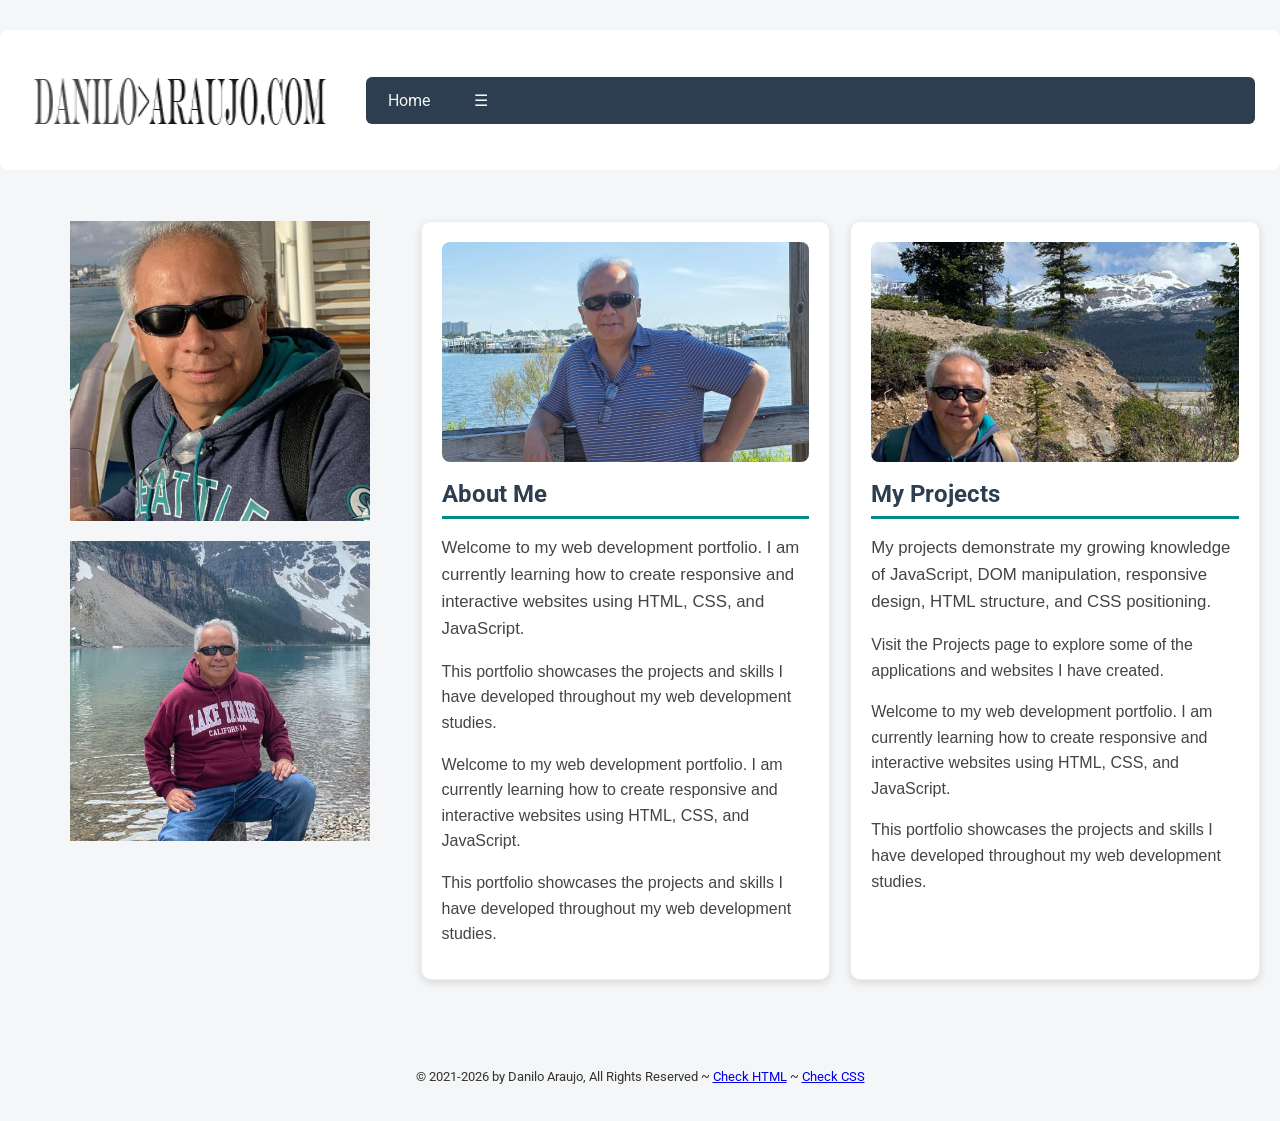
==== index.html @ 1af1b925 "commit" ====
<!DOCTYPE html>
<html lang="en">
 <head>
     <title>Web Development Portfolio</title>
  <meta charset="utf-8">  
  <meta name="viewport" content="width=device-width, initial-scale=1.0">
  <link rel="preconnect" href="https://fonts.googleapis.com">
   <link rel="preconnect" href="https://fonts.gstatic.com" crossorigin>
    <link href="https://fonts.googleapis.com/css2?family=Roboto:ital,wght@0,100..900;1,100..900&display=swap" rel="stylesheet">
  <link rel="stylesheet" href="https://cdnjs.cloudflare.com/ajax/libs/font-awesome/4.7.0/css/font-awesome.min.css">
  <link rel="stylesheet" href="css/main.css">
  <link rel="stylesheet" href="css/nav.css">
  <link rel="stylesheet" href="css/forms.css">
  </head>
 <body>

<header>
    <div class="header-block">

       <h1 class="page-header">
    <a href="index.html">
        <img src="images/logo1.png" alt="Danilo Araujo">
    </a>
</h1>
        <nav class="topnav" id="myTopnav">
            <a href="index.html">Home</a>
            <a href="projects.html">My Projects</a>
            <a href="resume.html">Resume</a>           
             <a href="javascript:void(0);" class="icon" onclick="myFunction()">&#9776;</a>
        </nav>
    </div>
</header>
  <div class="intro-layout">
     <!-- MAIN PICTURE --> 
      <div class="picture-column">

    <div class="main-picture">
        <img src="images/photo.png"
             alt="Portfolio profile image">
    </div>
    <div class="main-picture">
        <img src="images/photo1.png"
             alt="Web development portfolio image"></div>
       </div>
          <!-- CONTENT AREA --> 
           <div class="content-area">
             <!-- BOX CARD 1 --> 
              <div class="box-card">
               <img src="images/photo2.png" alt="My web developments projects">     
                 <h2>About Me</h2>
      <p> Welcome to my web development portfolio. I am currently learning how to create responsive and interactive
         websites using HTML, CSS, and JavaScript. </p> 
         <p> This portfolio showcases the projects and skills I have developed
           throughout my web development studies. </p> 
           <p> Welcome to my web development portfolio. I am currently learning how to create responsive and interactive
         websites using HTML, CSS, and JavaScript. </p> 
         <p> This portfolio showcases the projects and skills I have developed
           throughout my web development studies. </p> 
          </div> <!-- BOX CARD 2 --> 
          <div class="box-card">
            <img src="images/photo3.png" alt="Web development project">     
             <h2>My Projects</h2>
              <p> My projects demonstrate my growing knowledge of JavaScript, DOM manipulation, responsive design, HTML structure,
                 and CSS positioning. </p> <p> Visit the Projects page to explore some of the applications and websites I have created. </p>
                 <p> Welcome to my web development portfolio. I am currently learning how to create responsive and interactive
         websites using HTML, CSS, and JavaScript. </p> 
         <p> This portfolio showcases the projects and skills I have developed
           throughout my web development studies. </p> 
 </div> 
 </div>   
</div>          
    <!--</section>  -->        
    <footer>
      <p><small>&copy; 2021-<span id="this-year"></span> by 
          Danilo Araujo, All Rights Reserved ~ 
          <a id="html-checker" href="#" target="_blank">Check HTML</a> ~ 
          <a id="css-checker" href="#" target="_blank">Check CSS</a></small>
     </p>
    </footer>  
  <script src="js/main.js"></script>   
 </body>
</html>
---- css/main.css ----
/* =========================================
   RESPONSIVE PORTFOLIO LANDING PAGE
   ========================================= */
   html,
body {

    min-height: 100%;
}
 
body{
    margin: 0;
    min-height: 100vh;

    display: flex;
    flex-direction: column;

    font-family: "Roboto", Arial, sans-serif;
    background-color: #f4f6f7;
    color: #333;

}

/* =========================================
PAGE HEADER
========================================= */
.header-block {
     max-width: 1400px;
     margin: 30px auto .5px;
      padding: 20px 25px;
       display: flex; 
       align-items: center;
        justify-content: space-between; 
        background-color: white; 
        gap: 25px;
        border-radius: 8px; }
         /* LOGO */
          .page-header { 
            margin:0px;            
           padding:0px;
             display: flex; 
             align-items: center;
             }
              .page-header img {
    width: 350px;
    height: 100px;
    display: block;
    border-radius: 6px;
}
/*.page-header {
    max-width: 1200px;
    margin: 30px auto;
    padding: 0 10px;

    color: #2c3e50;
    text-align: left;
}

/* Global box sizing 

*{
    box-sizing: border-box;
}*/

/* =========================================
   INTRO / MAIN LANDING PAGE
   ========================================= */

.intro-layout {
    display: grid;

    grid-template-columns: 400px 1fr;

    gap: .5px;

    max-width: 1400px;

    margin: 30px auto;

    padding: 20px;

    align-items: start;
}

.picture-column {
    width: 300px;
    margin: 0 auto;
   
}


/* =========================================
   MAIN PICTURE
   ========================================= */


.main-picture {
   
    margin-bottom:20px;
}

.main-picture img {
    width: 100%;
    height: 300px;
    object-fit: cover;
    display: block;
}


/* =========================================
   RIGHT CONTENT AREA
   ========================================= */

.content-area {
    display: grid;
    grid-template-columns: 1fr 1fr; 
    gap: 20px;
    height: auto;
     align-items: stretch;
}
/* =========================================
   STEP 12 - PROJECT CARD POLISH
   ========================================= */

.content-area .box-card {
    padding: 20px;
    background-color: #ffffff;
    border-radius: 10px;
    box-shadow: 0 3px 8px rgba(0, 0, 0, 0.12);
}

.content-area .box-card img {
    width: 100%;
    height: 220px;
    object-fit: cover;
    border-radius: 8px;
    display: block;
    margin-bottom: 18px;
    transition: transform 0.3s ease;
}
.content-area .box-card h2 {
    margin-top: 0;
    margin-bottom: 15px;
    padding-bottom: 8px;
    color: #2c3e50;
       border-bottom: 3px solid darkcyan;
}

.content-area .box-card p {
    line-height: 1.6;
    margin-bottom: 12px;
    color: #444;
}
.content-area .box-card img:hover {
    transform: scale(1.03);
}
.content-area .box-card p:first-of-type {
    font-size: 1.05rem;
    font-weight: 500;
}


/* =========================================
   BOX CARDS
   ========================================= */

.box-card {
    background-color: #ffffff;

    padding: 25px;

    border: 1px solid #eeeeee;

    border-radius: 10px;

    box-shadow: 0 4px 8px rgba(0, 0, 0, 0.1);

    transition: transform 0.3s ease,
                box-shadow 0.3s ease;
}


.box-card:hover {
    transform: translateY(-5px);

    box-shadow: 0 8px 16px rgba(0, 0, 0, 0.2);
}


.box-card h2 {
    margin-top: 0;
    margin-bottom: 15px;

    color: #2c3e50;

    border-bottom: 2px solid #ddd;

    padding-bottom: 10px;
}

.box-card p {
    font-family: Arial, sans-serif;

    font-size: 1rem;

    line-height: 1.7;

    color: #555;

    margin-bottom: 15px;
}
/* =========================================
IMAGES INSIDE BOX CARDS
========================================= */

.box-card img {
    width: 100%;
    height: 160px;
    display: block;

    object-fit: cover;

    border-radius: 8px;

    margin-bottom: 20px;
}

/* =========================================
   ASIDE
   ========================================= */

.content-area aside {
    width: 100%;

    grid-column: 1 / -1;

    height: auto;
    align-self: stretch;
    margin: 0;

    padding: 15px 25px;

    background-color: #e8f5e9;

    border-left: 5px solid darkcyan;

    border-radius: 10px;

    box-shadow: 0 3px 6px rgba(0, 0, 0, 0.1);
}


.content-area aside h3 {
    margin-top: 0;
    margin-bottom: 10px;
    color: #2c3e50;
    font-size: 1.4rem;
}

.content-area aside p {
    margin: 0 0 10px;
    line-height: 1.7;
    
}
.content-area aside strong {
    color: darkcyan;
}
/* =========================================
   STEP 17 - EQUAL CARD HEIGHTS
   ========================================= */

.content-area .box-card {
    height: 100%;
    box-sizing: border-box;
      transition: transform 0.3s ease, box-shadow 0.3s ease;
}
.aside-intro {
   display:block;
}

.aside-title {
    grid-column: 1;
}

.aside-description {
    grid-column: 2;
}
.content-area .box-card:hover {
    transform: translateY(-5px);
    box-shadow: 0 8px 16px rgba(0, 0, 0, 0.18);
}
/* =========================================
   STEP 16 - ASIDE POLISH
   ========================================= */

.content-area aside .aside-title {
    padding-bottom: 8px;
    margin-bottom: 12px;
    border-bottom: 2px solid darkcyan;
}

.content-area aside .aside-description {
    max-width: 900px;
}

.content-area aside .aside-description p:last-child {
    margin-bottom: 0;
}

/* =========================================
ASIDE SKILLS
========================================= */
.skills {
   
    width: 100%;
    box-sizing: border-box;

    margin-top: 20px;
    padding: 20px;

    background-color: #e8f5e9;

    border-left: 5px solid darkcyan;
    border-radius: 10px;

    box-shadow: 0 3px 6px rgba(0, 0, 0, 0.1);
}

.skill {
    
  display: block;
    margin-bottom: 15px;
}

.skill span {
    display: block;
    margin-bottom: 6px;
    font-weight: bold;
    color: #2c3e50;
}

.skill-bar {
    width: 100%;
    height: 10px;
    background-color: #ddd;
    border-radius: 10px;
    overflow: hidden;
}

.skill-level {
    height: 100%;
    border-radius: 10px;
    background-color: darkcyan;
}

.html-level {
    width: 85%;
}

.css-level {
    width: 75%;
}

.js-level {
    width: 65%;
}

.aside-message {
    margin-top: 20px;
       grid-column: 1 / -1;
    padding-top: 15px;
    border-top: 1px solid #ddd;
}
/* FOOTER */
footer {
    margin-top: auto;
    padding: 20px;
    text-align: center;
}

/* =========================================
MEDIUM SCREEN
========================================= */

@media all and (min-width: 781px) and (max-width: 1200px) {

    .intro-layout {
        grid-template-columns: 300px 1fr;
        gap: 20px;
        padding: 15px;
    }

    .main-picture {
        width: 300px;
    }

    .main-picture img {
        width: 100%;
        height: 290px;
        display: block;
        margin:0 ;
    object-fit: cover;

    border: 5px solid white;
    outline: 2px solid darkcyan;
    border-radius: 10px;

    box-shadow: 0 4px 10px rgba(0, 0, 0, 0.2);
    }

    .content-area {
        grid-template-columns: 1fr;
    }

.content-area aside {
    width: 100%;
    grid-column: 1 / -1;

    height: auto;
    align-self: stretch;
    margin: 0;
    padding: 15px 25px;

    display: block;

    background-color: #e8f5e9;

    border-left: 5px solid darkcyan;
    border-radius: 10px;

    box-shadow: 0 3px 6px rgba(0, 0, 0, 0.1);
}

    .box-card {
        padding: 20px;
    }

}


/* =========================================
   TABLET
   ========================================= */

@media all and (min-width: 501px) and (max-width: 780px) {


    .intro-layout {
        grid-template-columns: 1fr;
        gap: 20px;
        padding: 15px;
    }

    .picture-column {
        width: 100%;
        display: grid;
        grid-template-columns: 1fr 1fr;
        gap: 20px;
    }

    .main-picture {
        width: 100%;
    }

    .main-picture img {
        width: 100%;
        height: 300px;
        object-fit: cover;
    }

    .content-area {
        grid-template-columns: 1fr 1fr;
        width: 100%;
        height: auto;
    }

    .box-card {
        padding: 20px;
    }

    .content-area aside {
        grid-column: 1 / -1;
        width: 100%;
    }

}
/* =========================================
   PHONE
   ========================================= */

@media all and (max-width: 500px) {

    body {
        font-size: 16px;
    }

    .intro-layout {
        grid-template-columns: 1fr;
        width: 100%;
        margin: 15px auto;
        padding: 10px;
        gap: 20px;
    }

    .picture-column {
        width: 100%;
        display: flex;
        flex-direction: column;
        gap: 20px;
    }

    .main-picture {
        width: 100%;
    }

    .main-picture img {
        width: 100%;
        max-width: none;
        height: 220px;
        margin: 0;
        object-fit: cover;
    }

    .content-area {
        grid-template-columns: 1fr;
        width: 100%;
        height: auto;
        gap: 20px;
    }

    .box-card {
        width: 100%;
        padding: 15px;
    }

    .box-card img {
        height: 180px;
    }

    .content-area aside {
        width: 100%;
        grid-column: 1;
        padding: 15px;
    }
    .content-area aside > p {
    grid-column: 2;
    margin-top: 0;
}

    .box-card h2 {
        font-size: 1.3rem;
    }

    .box-card p {
        font-size: 0.95rem;
        line-height: 1.6;
    }

    .content-area aside h3 {
        font-size: 1.2rem;
           grid-column: 1;
    grid-row: 1;
    }
}


/* =========================================
RESPONSIVE SPACING
========================================= */

@media all and (max-width: 780px) {

    .intro-layout {
        margin: 20px auto;
    }

    .box-card {
        margin-bottom: 5px;
    }

    .content-area aside {
        margin-top: 0;
    }

}
/* =========================================
STEP 4E — RESPONSIVE POLISH
========================================= */

html {
    overflow-x: hidden;
}

img {
    max-width: 100%;
    height: auto;
}

.box-card,
.content-area aside {
    overflow-wrap: break-word;
}

@media all and (max-width: 500px) {

    body {
        font-size: 16px;
    }

    .intro-layout {
        width: 100%;
        margin: 15px auto;
        padding: 10px;
    }

    .main-picture img {
        width: 100%;
        max-width: 300px;
        height: auto;
    }

    .box-card {
        padding: 15px;
    }

    .box-card h2 {
        font-size: 1.3rem;
    }

    .box-card p {
        font-size: 0.95rem;
        line-height: 1.6;
    }

    .content-area aside {
        padding: 15px;
    }

    .content-area aside h3 {
        font-size: 1.2rem;
    }

}


/* =========================================
   PROJECTS PAGE INTRO
========================================= */

.subheader {
    color: #2c3e50;
    text-align: center;
    font-size: 2rem;
    margin: 20px 0 10px;
}

.subtitle {
    color: #555;
    text-align: center;
    font-size: 1rem;
    margin: 0 auto 30px;
    max-width: 700px;
}
/* start project container rules */

.projects-container {
  max-width: 900px; /* Keeps things readable on desktop */
  margin: 0 auto;
  padding: 20px;
}

/* The Main Project Card Wrapper */
.project-card {
  display: flex;
  flex-direction: row; /* Default layout: Image left, text right */
  align-items: center;
  gap: 30px;
  background: #ffffff;
  border: 1px solid #e2e8f0;
  border-radius: 12px; /* Smooth rounded corners */
  padding: 24px;
  margin-bottom: 30px;
  box-shadow: 0 4px 6px -1px rgba(0, 0, 0, 0.05);
  transition: transform 0.2s ease;
}

.project-card:hover {
  transform: translateY(-2px); /* Subtle interaction cue */
}

/* The Magic Mirror: Automatically alternate left/right layout */
.project-card:nth-child(even) {
  flex-direction: row-reverse; /* Flips the order for every second card */
}

/* Image Control Group */
.project-image {
  flex-shrink: 0; /* Prevents text from squeezing the image container */
}

.project-image img {
  width: 220px;
  height: 180px;
  object-fit: cover; /* Forces screenshots to crop nicely instead of squishing */
  border-radius: 8px;
  border: 1px solid #cbd5e1;
  box-shadow: 0 3px 8px rgba(0, 0, 0, 0.12);
}

/* Content & CTA Link Elements */
.project-content {
  flex-grow: 1;
  min-width: 0;
}

.project-content h2 {
  margin-top: 0;
  color: #1e293b;
}

.project-links {
  margin-top: 20px;
  display: flex;
  gap: 12px;
}

/* Flexible, clean Button styles */
.btn {
  display: inline-block;
  text-decoration: none;
  padding: 8px 16px;
  border-radius: 6px;
  font-size: 0.9rem;
  font-weight: 500;
  transition: background-color 0.2s;
}

.demo-btn {
  background-color: rgb(189, 127, 5);
  color: #ffffff;
}

.demo-btn:hover {
  background-color: rgb(95, 95, 95);
}

.repo-btn {
  background-color: #f1f5f9;
  color: #334155;
  border: 1px solid #cbd5e1;
}

.repo-btn:hover {
  background-color: rgb(95, 95, 95);
}

/* Responsive Overrides: If screen is small, stack everything vertically */
@media (max-width: 650px) {
  .project-card,
  .project-card:nth-child(even) {
    flex-direction: column;
    text-align: center;
  }

  .project-links {
    justify-content: center;
  }
}
/* end project container rules */
/* =========================================
   RESUME PAGE
========================================= */

.resume-page {
    max-width: 1000px;
    margin: 40px auto;
    padding: 0 25px;
}

.resume-header {
    padding: 30px;
    margin-bottom: 25px;
    text-align: center;
    background-color: #ecf0f1;
    border: 1px solid #bdc3c7;
    border-radius: 8px;
}

.resume-header h2 {
    margin: 0 0 10px;
    font-size: 2.2rem;
    color: #2c3e50;
}

.resume-header p {
    margin: 0;
    font-size: 1.1rem;
    color: #555;
}

.resume-section {
    margin-bottom: 25px;
    padding: 25px 30px;
    background-color: #ffffff;
    border: 1px solid #d5d8dc;
    border-radius: 8px;
    box-shadow: 0 2px 6px rgba(0, 0, 0, 0.08);
}

.resume-section h3 {
    margin-top: 0;
    margin-bottom: 15px;
    padding-bottom: 8px;
    font-size: 1.4rem;
    color: #2c3e50;
    border-bottom: 2px solid #2c3e50;
     letter-spacing: 0.5px;
}

.resume-section h4 {
    margin-bottom: 8px;
    color: #34495e;
}

.resume-section p {
    line-height: 1.7;
    color: #444;
}

.skills-list {
    display: grid;
    grid-template-columns: repeat(3, 1fr);
    gap: 12px;
    padding: 0;
    margin: 0;
    list-style: none;
}

.skills-list li {
    padding: 12px;
    text-align: center;
    background-color: #f4f6f7;
    border: 1px solid #d5d8dc;
    border-radius: 5px;
    font-weight: 500;
    color: #2c3e50;
    transition: transform 0.2s ease, box-shadow 0.2s ease;
}

.resume-project {
    margin-bottom: 18px;
    padding: 20px 25px;
    background-color: #f8f9f9;
    border-left: 5px solid #2c3e50;
    border-radius: 6px;
    transition: transform 0.2s ease, box-shadow 0.2s ease;
}

.resume-project:last-child {
    margin-bottom: 0;
}

.resume-project h4 {
    margin-top: 0;
    margin-bottom: 8px;
      color: #2c3e50;
     font-size: 1.5rem;
}

.resume-project p {
    margin-top: 0;
    line-height: 1.6;
    margin-bottom: 0;
}
.resume-project:hover {
    transform: translateX(4px);
    box-shadow: 0 4px 10px rgba(0, 0, 0, 0.12);
}
.resume-section a {
    color: #2c3e50;
    font-weight: 600;
    text-decoration: none;
}

.resume-section a:hover {
    text-decoration: underline;
}
.skills-list li:hover {
    transform: translateY(-2px);
    box-shadow: 0 3px 8px rgba(0, 0, 0, 0.12);
}
/* =========================================
   RESUME CONTACT - STEP 5
========================================= */

.resume-section:last-child {
    background-color: #f8f9f9;
}

.resume-section:last-child p {
    margin: 12px 0;
    padding: 10px 15px;
    border-bottom: 1px solid #d5d8dc;
}

.resume-section:last-child p:last-child {
    border-bottom: none;
}

.resume-section:last-child strong {
    display: inline-block;
    min-width: 90px;
    color: #2c3e50;
}
/* =========================================
   RESUME HEADER - STEP 6
========================================= */

.resume-header {
    border-top: 5px solid #2c3e50;
    box-shadow: 0 3px 8px rgba(0, 0, 0, 0.10);
}

.resume-header h2 {
    letter-spacing: 1px;
    font-weight: 700;
}

.resume-header p {
    letter-spacing: 0.3px;
}
/* =========================================
   RESUME RESPONSIVE - STEP 7
========================================= */

@media (max-width: 700px) {

    .resume-page {
        margin: 25px auto;
        padding: 0 15px;
    }

    .resume-header {
        padding: 25px 15px;
    }

    .resume-header h2 {
        font-size: 1.8rem;
    }

    .resume-header p {
        font-size: 1rem;
    }

    .resume-section {
        padding: 20px;
    }

    .skills-list {
        grid-template-columns: repeat(2, 1fr);
    }
}

@media (max-width: 450px) {

    .skills-list {
        grid-template-columns: 1fr;
    }

    .resume-project {
        padding: 18px;
    }
}
/* =========================================
   RESUME SPACING - STEP 8
========================================= */

.resume-section {
    line-height: 1.6px;
}

.resume-section h3 {
    margin-bottom: 20px;
}

.resume-section h4 {
    margin-top: 10px;
}

.resume-section p {
    margin-top: 10px;
    margin-bottom: 15px;
}

.resume-section ul {
    margin-top: 15px;
}
/* =========================================
   RESUME BACKGROUND - STEP 9
========================================= */

.resume-page {
    padding-top: 10px;
    padding-bottom: 40px;
}

.resume-page::before {
    content: "";
    display: block;
    height: 4px;
    width: 80px;
    margin: 0 auto 25px;
    background-color: #2c3e50;
    border-radius: 2px;
}
/* =========================================
   RESUME EDUCATION - STEP 10
========================================= */

.resume-section h4 {
    font-size: 1.1rem;
    color: #2c3e50;
    margin-bottom: 5px;
}

.resume-section h4 + p {
    font-weight: 600;
    color: #555;
}

.resume-section h4 + p + p {
    margin-top: 8px;
}
/* =========================================
   PROFESSIONAL SUMMARY - STEP 11
========================================= */

.resume-section:first-of-type {
    border-left: 5px solid #2c3e50;
}

.resume-section:first-of-type p {
    font-size: 1.05rem;
}
/* =========================================
   PROFESSIONAL DEVELOPMENT - STEP 12
========================================= */

.resume-section:nth-of-type(6) {
    border-left: 5px solid #34495e;
}

.resume-section:nth-of-type(6) p {
    font-size: 1.02rem;
}
/* =========================================
   RESUME PRINT - STEP 13
========================================= */

@media print {

    header {
        display: none;
    }

    .resume-page {
        max-width: 100%;
        margin: 0;
        padding: 0;
    }

    .resume-page::before {
        display: none;
    }

    .resume-header,
    .resume-section {
        box-shadow: none;
        break-inside: avoid;
    }

    .resume-header {
        border-top: 2px solid #2c3e50;
    }

    .resume-project:hover,
    .skills-list li:hover {
        transform: none;
        box-shadow: none;
    }

    .resume-section a {
        color: #000;
    }
}
/* =========================================
   RESUME FOOTER SPACING - STEP 14
========================================= */

.resume-page {
    min-height: 400px;
}

.resume-section:last-child {
    margin-bottom: 10px;
}
/* =========================================
   RESUME MOBILE CONTACT - STEP 15
========================================= */

@media (max-width: 450px) {

    .resume-section:last-child p {
        padding: 10px 5px;
    }

    .resume-section:last-child strong {
        display: block;
        margin-bottom: 4px;
    }

    .resume-section:last-child a {
        overflow-wrap: anywhere;
    }
}
/* =========================================
   RESUME IDENTITY - STEP 16
========================================= */

.resume-header h2 {
    text-transform: uppercase;
}

.resume-header p {
    font-weight: 500;
}

/* =========================================
   RESUME EDUCATION DETAILS - STEP 17
========================================= */

.resume-section h4 {
    letter-spacing: 0.3px;
}

.resume-section h4 + p {
    margin-bottom: 12px;
}

.resume-section h4 + p + p {
    padding-left: 15px;
    border-left: 3px solid #d5d8dc;
}
/* =========================================
   RESUME SKILL TAGS - STEP 18
========================================= */

.skills-list li {
    letter-spacing: 0.3px;
    transition: transform 0.2s ease, 
                background-color 0.2s ease,
                box-shadow 0.2s ease;
}

.skills-list li:hover {
    background-color: #ecf0f1;
    transform: translateY(-3px);
}
/* =========================================
   RESUME PROJECT TITLES - STEP 19
========================================= */

.resume-project h4 {
    letter-spacing: 0.4px;
    font-weight: 700;
}

.resume-project h4::before {
    content: "▸";
    margin-right: 8px;
    color: #2c3e50;
}
/* =========================================
   PROFESSIONAL DEVELOPMENT - STEP 20
========================================= */

.resume-section:nth-of-type(6) {
    background-color: #f8f9f9;
}

.resume-section:nth-of-type(6) h3 {
    border-bottom-color: #34495e;
}

.resume-section:nth-of-type(6) p {
    margin-bottom: 0;
}
/* =========================================
   RESUME CONTACT HEADING - STEP 21
========================================= */

.resume-section:last-child h3 {
    font-size: 1.3rem;
    letter-spacing: 0.6px;
}

.resume-section:last-child strong {
    font-weight: 700;
}
---- css/nav.css ----
/* Global rules */
/*.topnav {
    margin: 0 auto;
    background-color: #2c3e50;
    overflow: hidden;
    border-radius: 6px;
}

.topnav a {
    float: left;
    display: block;

    color: whitesmoke;

    text-align: center;

    padding: 14px 18px;

    text-decoration: none;

    text-transform: capitalize;

    font-size: 16px;

    transition: background-color 0.3s ease,
                color 0.3s ease;
}

.topnav a:hover, 
.topnav a.active {
    background-color: darkcyan;
    color: white;
}
.topnav .icon {
    display: none;
}
.topnav .icon:hover {
    background-color: darkcyan;
}

/* Responsive rules - apply when screen width is less than 1200px */

/* NAVIGATION */
 /* NAVIGATION */
.topnav {
    margin: 0;
    background-color: #2c3e50;
    overflow: hidden;
    border-radius: 6px;
    display: flex;
    align-items: center;
}
     .topnav a {
    float: none;
    display: block;
    color: whitesmoke;
    text-align: center;
    padding: 14px 22px;
    text-decoration: none;
    text-transform: capitalize;
    font-size: 16px;
    transition: background-color 0.3s ease, color 0.3s ease;
}
              .topnav a:hover, .topnav a.active {
                 background-color: darkcyan;
                  color: white;
                 } 
                 .topnav .icon {
                     display: none;
                     } 
                     .topnav .icon:hover {
                         background-color: darkcyan;
                         }

@media screen and (max-width: 1400px) {
    .topnav a:not(:first-child) {
        display: none;
    }
    
    .topnav a.icon {
        float: right;
        display: block;
    }

    
    .topnav.responsive {
        position: relative;
    }
    
    .topnav.responsive a {        
        display: block;
        float: none;
        text-align: left;
    }
    
    .topnav.responsive a.icon {
        position: absolute;
        right: 0;
        top: 0;
    }
}


/* DESKTOP */
@media all and (min-width:1200px) {
    .topnav {
        width: 80%;
    }
}

/* TABLET */
@media all and (min-width:501px) and (max-width:780px) {
    .topnav {
        width: 90%;
    }
}

/* PHONE */
@media all and (max-width:500px) {
    .topnav {
        width: 100%;
    }
}
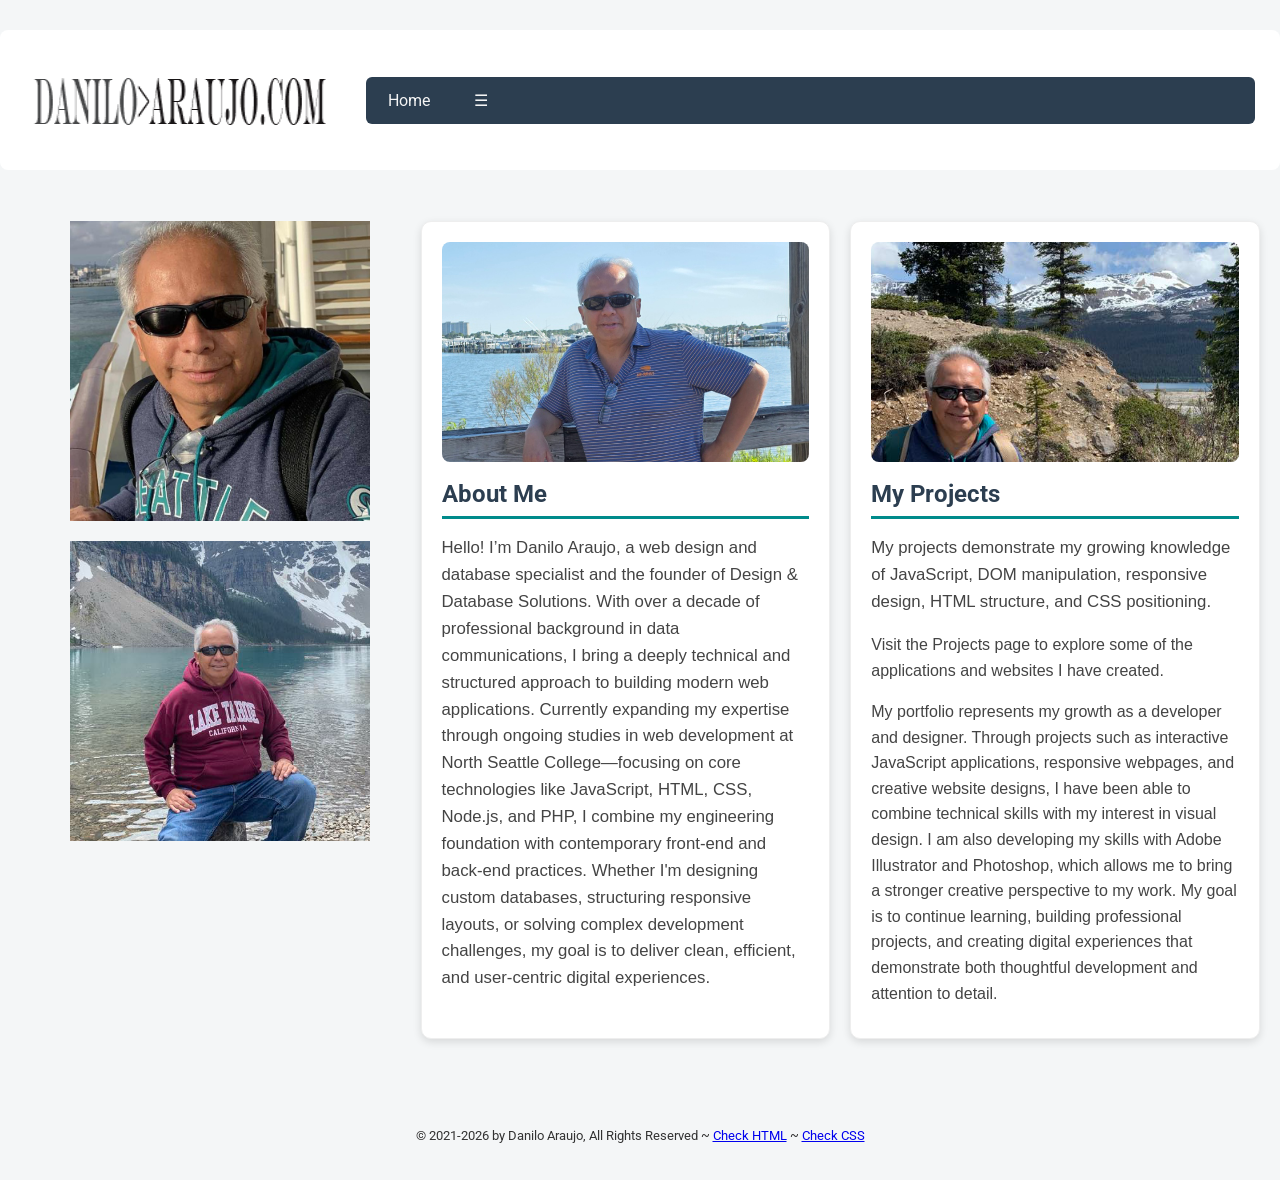
==== commit 470e86e6: "commit" ====
--- a/index.html
+++ b/index.html
@@ -46,26 +46,30 @@
            <div class="content-area">
              <!-- BOX CARD 1 --> 
               <div class="box-card">
-               <img src="images/photo2.png" alt="My web developments projects">     
+               <img src="images/photo2.png" alt="My web developments projects">   
+        <section>
                  <h2>About Me</h2>
-      <p> Welcome to my web development portfolio. I am currently learning how to create responsive and interactive
-         websites using HTML, CSS, and JavaScript. </p> 
-         <p> This portfolio showcases the projects and skills I have developed
-           throughout my web development studies. </p> 
-           <p> Welcome to my web development portfolio. I am currently learning how to create responsive and interactive
-         websites using HTML, CSS, and JavaScript. </p> 
-         <p> This portfolio showcases the projects and skills I have developed
-           throughout my web development studies. </p> 
+      <p>  Hello! I’m Danilo Araujo, a web design and database specialist and the founder of Design & Database Solutions. With over a decade of professional background 
+        in data communications, I bring a deeply technical and structured approach to building modern web applications. Currently expanding my expertise through
+         ongoing studies in web development at North Seattle College—focusing on core technologies like JavaScript, HTML, CSS, Node.js, and PHP, I combine my engineering foundation with contemporary front-end and back-end practices.
+      Whether I'm designing custom databases, structuring responsive layouts, or solving complex development challenges, my goal is to deliver clean, 
+      efficient, and user-centric digital experiences.</p> 
+            </section>
           </div> <!-- BOX CARD 2 --> 
           <div class="box-card">
-            <img src="images/photo3.png" alt="Web development project">     
+            <img src="images/photo3.png" alt="Web development project">   
+        <section>  
              <h2>My Projects</h2>
               <p> My projects demonstrate my growing knowledge of JavaScript, DOM manipulation, responsive design, HTML structure,
                  and CSS positioning. </p> <p> Visit the Projects page to explore some of the applications and websites I have created. </p>
-                 <p> Welcome to my web development portfolio. I am currently learning how to create responsive and interactive
-         websites using HTML, CSS, and JavaScript. </p> 
-         <p> This portfolio showcases the projects and skills I have developed
-           throughout my web development studies. </p> 
+              <p>My portfolio represents my growth as a developer and designer. Through projects such as interactive JavaScript applications,
+                 responsive webpages, and creative website designs, I have been able to combine technical skills with my interest in visual design.
+                  I am also developing my skills with Adobe Illustrator and Photoshop, which allows me to bring a stronger creative perspective to my work. 
+                  My goal is to continue learning, building professional projects, and creating digital experiences that demonstrate both thoughtful development and attention 
+                  to detail.
+              </p>
+          </section>
+                 
  </div> 
  </div>   
 </div>          
